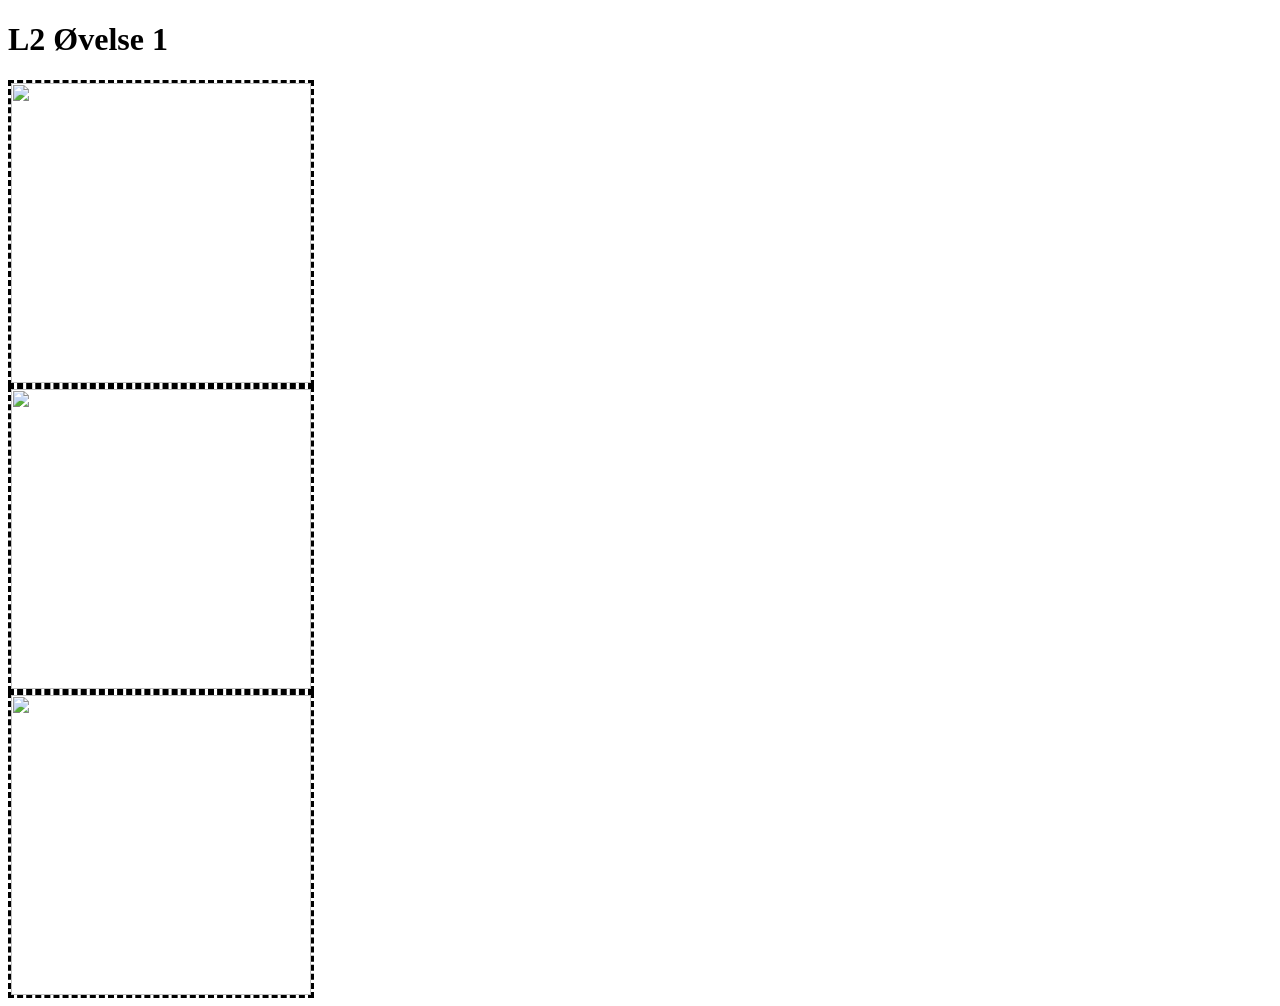
==== L2_1.html @ f3a94e71 "færdiggjort øvelse 1" ====
<!doctype html>
<html lang="da">
  <head>
    <meta charset="UTF-8" />
    <meta name="viewport" content="width=device-width, initial-scale=1.0" />
    <link rel="stylesheet" href="style.css" />
    <title>L2_1</title>
  </head>
  <body>
    <header><h1>L2 Øvelse 1</h1></header>
    <main>
      <div><img id="img1" src="assets/NationalGeographic_2572187_16x9.avif" /></div>
      <div><img id="img2" src="assets/NationalGeographic_2572187_16x9.avif" /></div>
      <div><img id="img3" src="assets/NationalGeographic_2572187_16x9.avif" /></div>
    </main>
    <footer></footer>
  </body>
</html>
---- style.css ----
div {
  width: 300px;
  height: 300px;
  border: 3px dashed black;
}
#img1 {
  width: 100%;
  height: 100%;
  object-fit: cover;
}
#img2 {
  width: 100%;
  height: 100%;
  object-fit: contain;
}
#img3 {
  width: 100%;
  height: 100%;
  object-fit: cover;
  object-position: 25%;
}
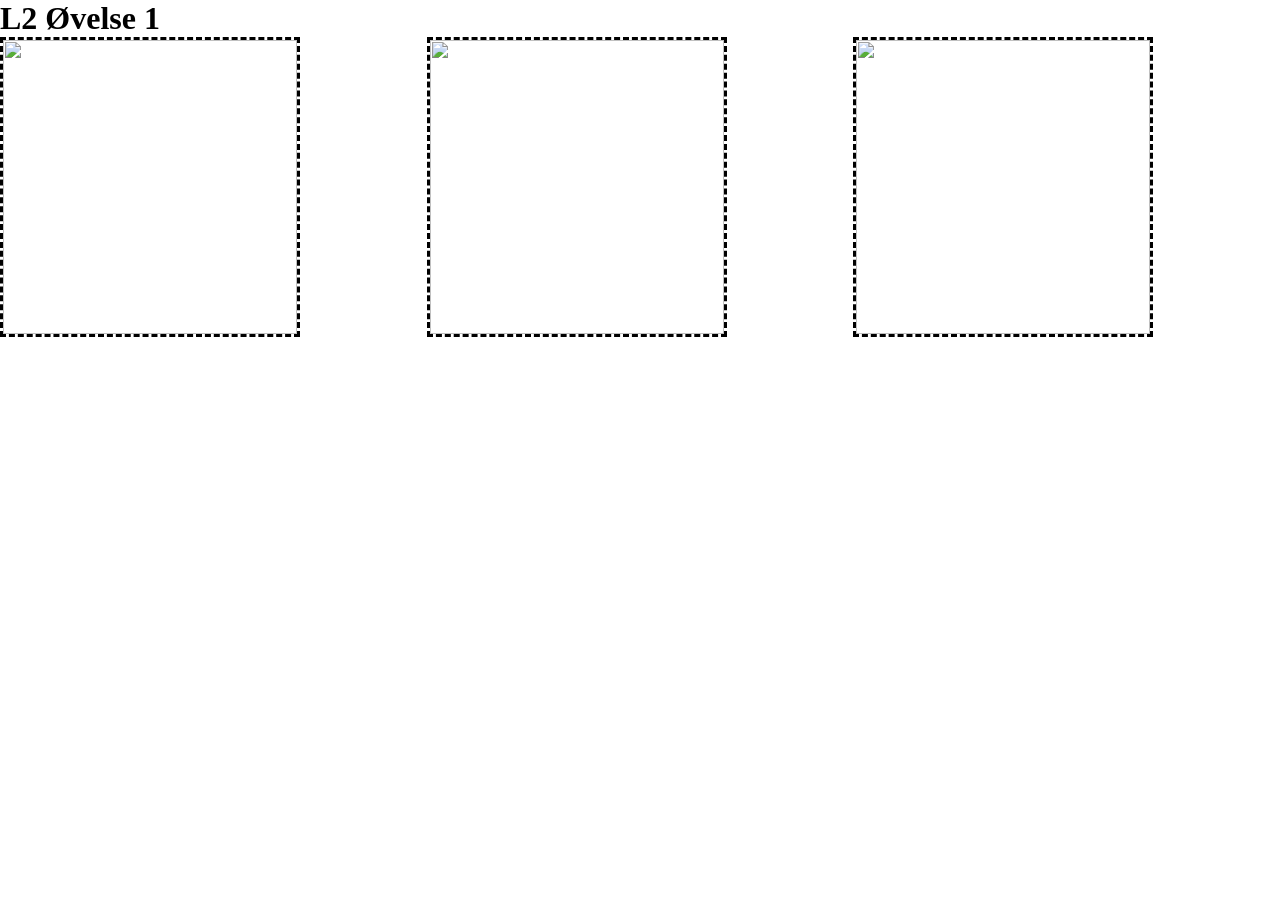
==== commit 5768aa05: "øvelse 4" ====
--- a/L2_1.html
+++ b/L2_1.html
@@ -3,11 +3,14 @@
   <head>
     <meta charset="UTF-8" />
     <meta name="viewport" content="width=device-width, initial-scale=1.0" />
+    <link rel="stylesheet" href="generel.css" />
     <link rel="stylesheet" href="style.css" />
     <title>L2_1</title>
   </head>
   <body>
-    <header><h1>L2 Øvelse 1</h1></header>
+    <header>
+      <h1>L2 Øvelse 1</h1>
+    </header>
     <main>
       <div><img id="img1" src="assets/NationalGeographic_2572187_16x9.avif" /></div>
       <div><img id="img2" src="assets/NationalGeographic_2572187_16x9.avif" /></div>
--- a/generel.css
+++ b/generel.css
@@ -0,0 +1,15 @@
+* {
+  box-sizing: border-box;
+  margin: 0;
+  padding: 0;
+}
+body {
+  display: flex;
+  min-height: 100vh;
+  flex-direction: column;
+}
+header {
+  display: flex;
+  gap: 1rem;
+  align-items: baseline;
+}
--- a/style.css
+++ b/style.css
@@ -1,3 +1,8 @@
+main {
+  display: grid;
+  grid-template-columns: repeat(3, 1fr);
+  align-items: start;
+}
 div {
   width: 300px;
   height: 300px;
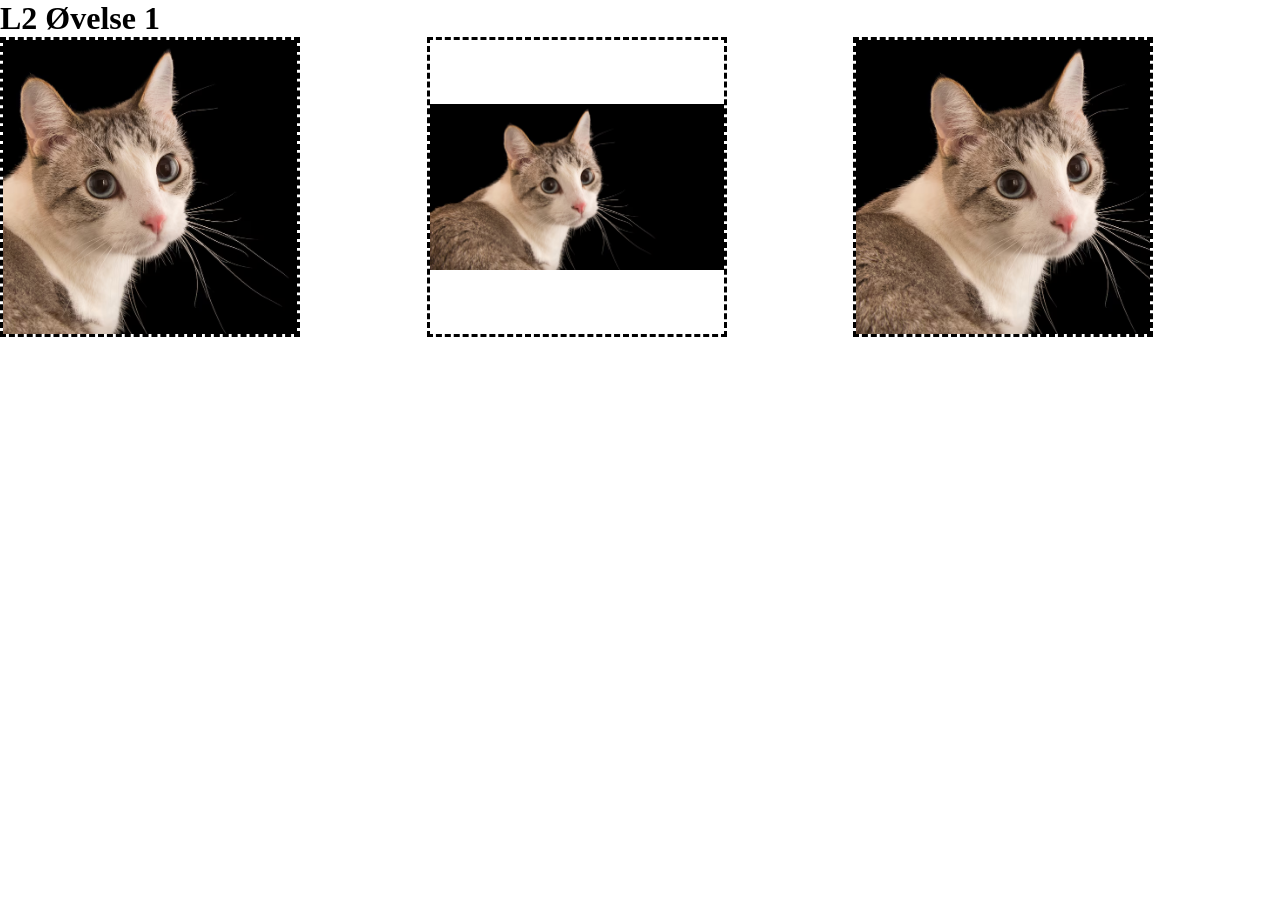
==== commit df2b2cc6: "rettede css mappen" ====
--- a/L2_1.html
+++ b/L2_1.html
@@ -3,8 +3,8 @@
   <head>
     <meta charset="UTF-8" />
     <meta name="viewport" content="width=device-width, initial-scale=1.0" />
-    <link rel="stylesheet" href="generel.css" />
-    <link rel="stylesheet" href="style.css" />
+    <link rel="stylesheet" href="css/generel.css" />
+    <link rel="stylesheet" href="css/style.css" />
     <title>L2_1</title>
   </head>
   <body>
--- a/css/generel.css
+++ b/css/generel.css
@@ -0,0 +1,15 @@
+* {
+  box-sizing: border-box;
+  margin: 0;
+  padding: 0;
+}
+body {
+  display: flex;
+  min-height: 100vh;
+  flex-direction: column;
+}
+header {
+  display: flex;
+  gap: 1rem;
+  align-items: baseline;
+}
--- a/css/style.css
+++ b/css/style.css
@@ -0,0 +1,26 @@
+main {
+  display: grid;
+  grid-template-columns: repeat(3, 1fr);
+  align-items: start;
+}
+div {
+  width: 300px;
+  height: 300px;
+  border: 3px dashed black;
+}
+#img1 {
+  width: 100%;
+  height: 100%;
+  object-fit: cover;
+}
+#img2 {
+  width: 100%;
+  height: 100%;
+  object-fit: contain;
+}
+#img3 {
+  width: 100%;
+  height: 100%;
+  object-fit: cover;
+  object-position: 25%;
+}
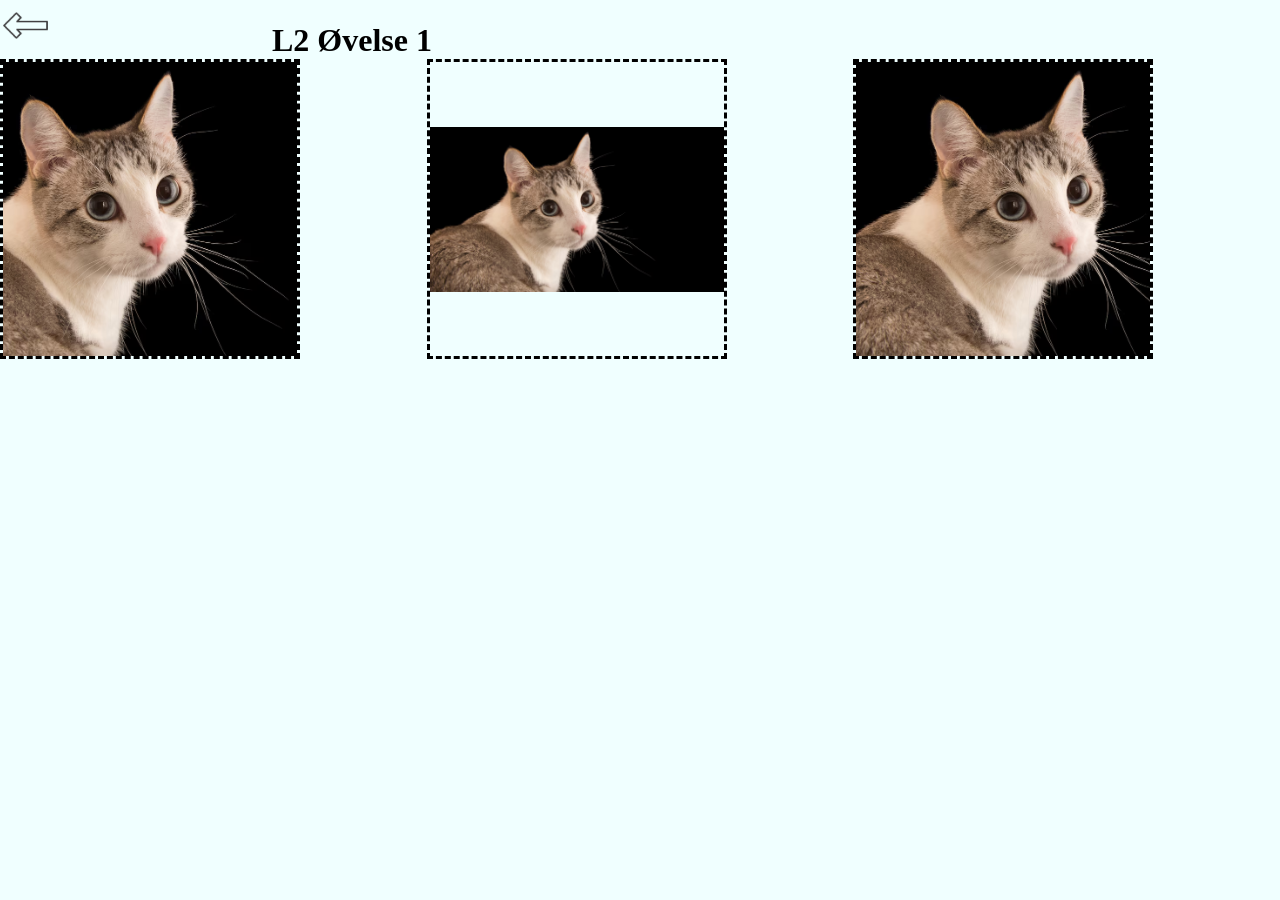
==== commit 404955fc: "rettede flere ting og arbejdet mere med designet" ====
--- a/L2_1.html
+++ b/L2_1.html
@@ -5,10 +5,16 @@
     <meta name="viewport" content="width=device-width, initial-scale=1.0" />
     <link rel="stylesheet" href="css/generel.css" />
     <link rel="stylesheet" href="css/style.css" />
+    <link rel="icon" type="image/png" href="assets/favicon/favicon-96x96.png" />
+    <link rel="icon" type="image/svg+xml" href="assets/favicon/favicon.svg" />
+    <link rel="shortcut icon" href="assets/favicon/favicon.ico" />
+    <link rel="apple-touch-icon" sizes="180x180" href="assets/favicon/apple-touch-icon.png" />
+    <link rel="manifest" href="assets/favicon/site.webmanifest" />
     <title>L2_1</title>
   </head>
   <body>
     <header>
+      <a href="index.html" class="back"> <img id="back_knap" src="assets/15847865.png" /></a>
       <h1>L2 Øvelse 1</h1>
     </header>
     <main>
--- a/css/generel.css
+++ b/css/generel.css
@@ -7,9 +7,18 @@
   display: flex;
   min-height: 100vh;
   flex-direction: column;
+  background-image: url("https://images.unsplash.com/photo-1773848801744-8479aff48b10?q=80&w=1648&auto=format&fit=crop&ixlib=rb-4.1.0&ixid=NHwxMjA3fDA%3D");
+  background-color: azure;
+  background-repeat: no-repeat;
+  background-attachment: fixed;
+  background-size: cover;
 }
 header {
   display: flex;
   gap: 1rem;
   align-items: baseline;
+  #back_knap {
+    width: 20%;
+    display: block;
+  }
 }
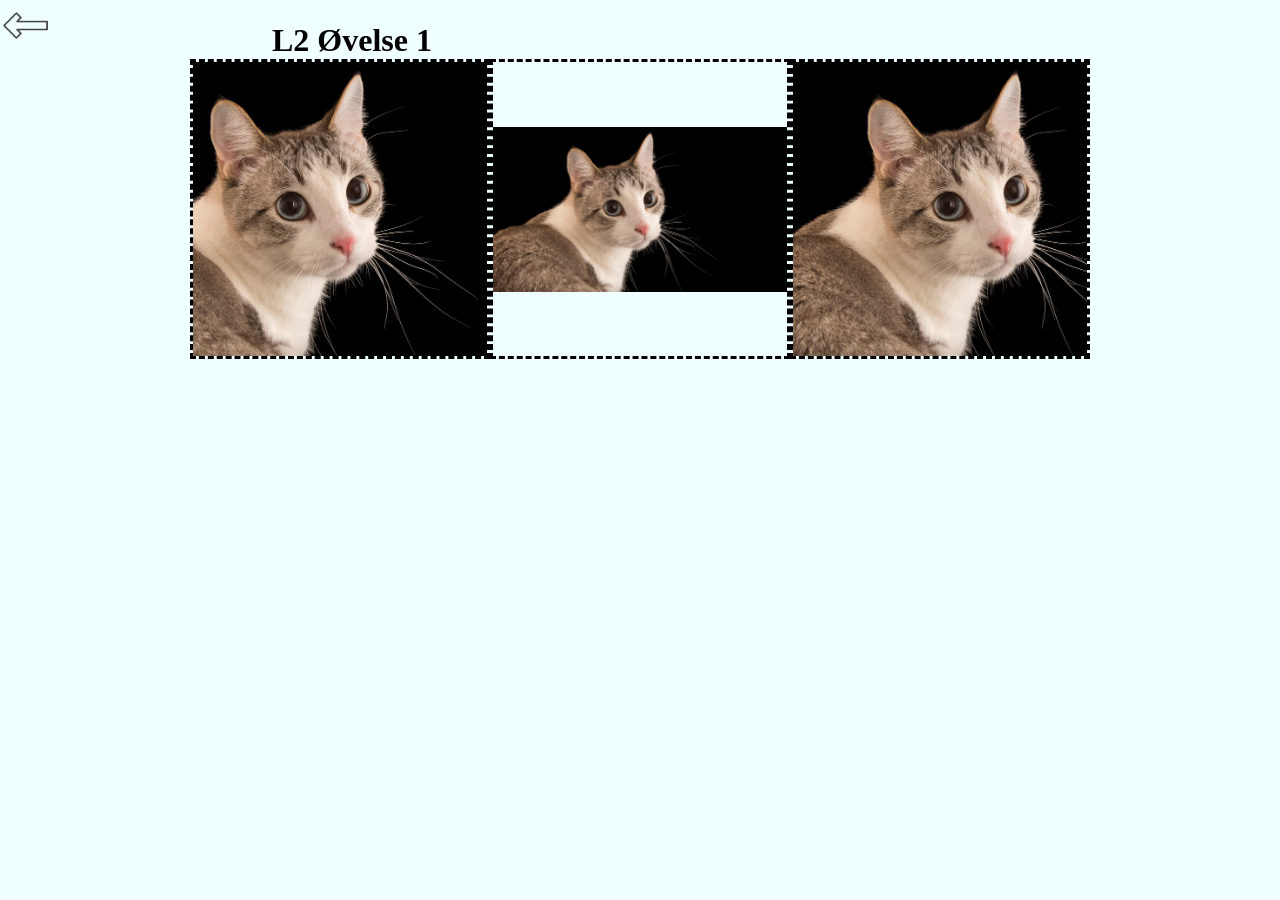
==== commit 10400385: "hero image og mere oprydning" ====
--- a/L2_1.html
+++ b/L2_1.html
@@ -4,7 +4,7 @@
     <meta charset="UTF-8" />
     <meta name="viewport" content="width=device-width, initial-scale=1.0" />
     <link rel="stylesheet" href="css/generel.css" />
-    <link rel="stylesheet" href="css/style.css" />
+    <link rel="stylesheet" href="css/L2_1.css" />
     <link rel="icon" type="image/png" href="assets/favicon/favicon-96x96.png" />
     <link rel="icon" type="image/svg+xml" href="assets/favicon/favicon.svg" />
     <link rel="shortcut icon" href="assets/favicon/favicon.ico" />
--- a/css/generel.css
+++ b/css/generel.css
@@ -22,3 +22,7 @@
     display: block;
   }
 }
+main {
+  max-width: 1200px;
+  margin: 0 auto;
+}
--- a/css/L2_1.css
+++ b/css/L2_1.css
@@ -0,0 +1,26 @@
+main {
+  display: grid;
+  grid-template-columns: repeat(3, 1fr);
+  align-items: start;
+}
+div {
+  width: 300px;
+  height: 300px;
+  border: 3px dashed black;
+}
+#img1 {
+  width: 100%;
+  height: 100%;
+  object-fit: cover;
+}
+#img2 {
+  width: 100%;
+  height: 100%;
+  object-fit: contain;
+}
+#img3 {
+  width: 100%;
+  height: 100%;
+  object-fit: cover;
+  object-position: 25%;
+}
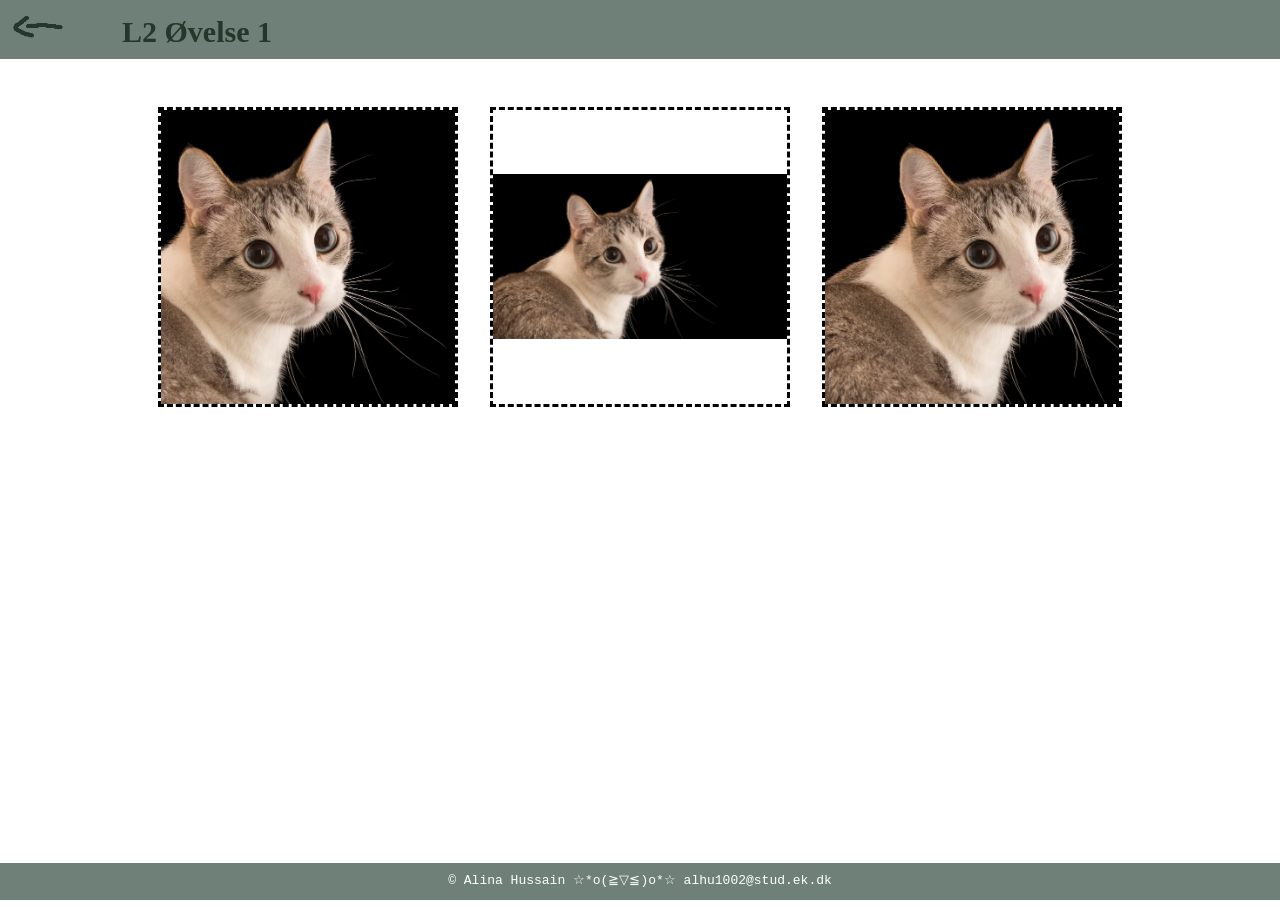
==== commit a35476c3: "oprydning og styling 1-6" ====
--- a/L2_1.html
+++ b/L2_1.html
@@ -14,14 +14,16 @@
   </head>
   <body>
     <header>
-      <a href="index.html" class="back"> <img id="back_knap" src="assets/15847865.png" /></a>
+      <a href="index.html" class="back"> <img id="back_knap" src="assets/arrow.png" /></a>
       <h1>L2 Øvelse 1</h1>
     </header>
     <main>
-      <div><img id="img1" src="assets/NationalGeographic_2572187_16x9.avif" /></div>
-      <div><img id="img2" src="assets/NationalGeographic_2572187_16x9.avif" /></div>
-      <div><img id="img3" src="assets/NationalGeographic_2572187_16x9.avif" /></div>
+      <section>
+        <div><img id="img1" src="assets/NationalGeographic_2572187_16x9.avif" /></div>
+        <div><img id="img2" src="assets/NationalGeographic_2572187_16x9.avif" /></div>
+        <div><img id="img3" src="assets/NationalGeographic_2572187_16x9.avif" /></div>
+      </section>
     </main>
-    <footer></footer>
+    <footer><p id="fp">© Alina Hussain ☆*o(≧▽≦)o*☆ alhu1002@stud.ek.dk</p></footer>
   </body>
 </html>
--- a/css/generel.css
+++ b/css/generel.css
@@ -2,27 +2,66 @@
   box-sizing: border-box;
   margin: 0;
   padding: 0;
+}
+img {
+  display: block;
+}
+p {
+  font-family: Georgia, "Times New Roman", Times, serif;
+  color: black;
+  line-height: 1.3;
+}
+h2 {
+  font-family: Arial, "Helvetica", sans-serif;
+  color: black;
+}
+h1 {
+  color: rgb(37, 54, 43);
+  font-size: 30px;
+  font-weight: 600;
+  font-family: cambria;
+  display: inline-block;
 }
 body {
   display: flex;
   min-height: 100vh;
   flex-direction: column;
   background-image: url("https://images.unsplash.com/photo-1773848801744-8479aff48b10?q=80&w=1648&auto=format&fit=crop&ixlib=rb-4.1.0&ixid=NHwxMjA3fDA%3D");
-  background-color: azure;
   background-repeat: no-repeat;
   background-attachment: fixed;
   background-size: cover;
+  margin-bottom: 1rem;
+  padding-bottom: 50px;
 }
 header {
   display: flex;
-  gap: 1rem;
   align-items: baseline;
+  background-color: #6e8078;
+  color: white;
+  padding: 10px;
+  margin-bottom: 1rem;
   #back_knap {
-    width: 20%;
+    padding-top: 3px;
+    width: 50%;
     display: block;
   }
 }
-main {
-  max-width: 1200px;
-  margin: 0 auto;
+div {
+  margin-bottom: 0.5rem;
 }
+a {
+  text-decoration: none;
+}
+footer {
+  padding: 10px;
+  background-color: #6e8078;
+  position: fixed;
+  bottom: 0;
+  left: 0;
+  width: 100%;
+}
+#fp {
+  text-align: center;
+  font-family: monospace;
+  color: white;
+}
--- a/css/L2_1.css
+++ b/css/L2_1.css
@@ -1,7 +1,12 @@
-main {
+section {
   display: grid;
   grid-template-columns: repeat(3, 1fr);
   align-items: start;
+  gap: 2rem;
+}
+main {
+  max-width: 1200px;
+  margin: 2rem auto 3rem;
 }
 div {
   width: 300px;
